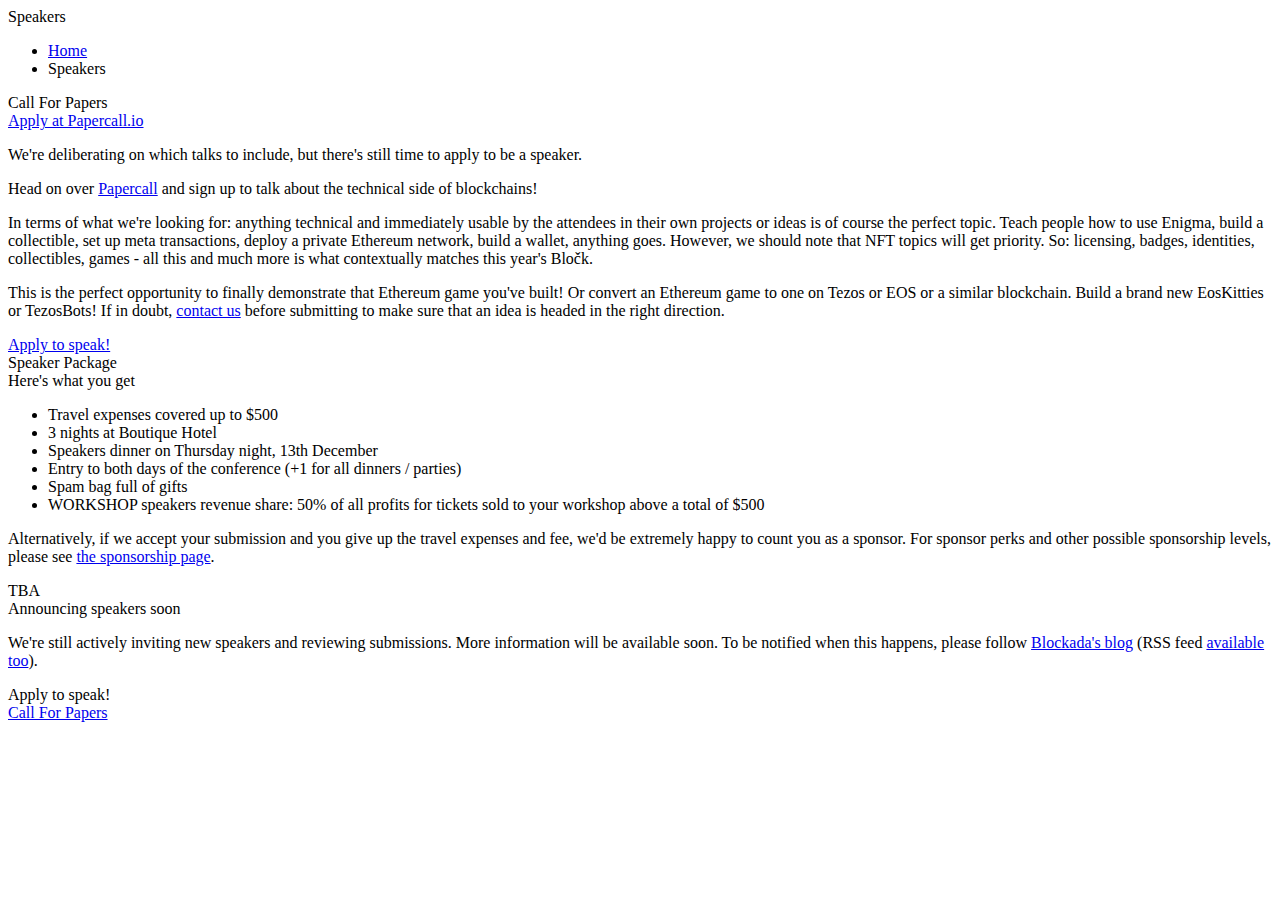
==== speakers.html @ 324911a1 "It's 2018, yay" ====
<!DOCTYPE html>
<html lang="en">
<head>
    <title>Speakers</title>
    <meta charset="utf-8">
    <meta http-equiv="X-UA-Compatible" content="IE=edge">
    <meta name="description" content="Conference project">
    <meta name="viewport" content="width=device-width, initial-scale=1">
    <link rel="stylesheet" type="text/css"
          href="styles/bootstrap4/bootstrap.min.css">
    <link href="plugins/font-awesome-4.7.0/css/font-awesome.min.css"
          rel="stylesheet" type="text/css">
    <link rel="stylesheet" type="text/css"
          href="plugins/OwlCarousel2-2.2.1/owl.carousel.css">
    <link rel="stylesheet" type="text/css"
          href="plugins/OwlCarousel2-2.2.1/owl.theme.default.css">
    <link rel="stylesheet" type="text/css"
          href="plugins/OwlCarousel2-2.2.1/animate.css">
    <link rel="stylesheet" type="text/css" href="styles/speakers.css">
    <link rel="stylesheet" type="text/css"
          href="styles/speakers_responsive.css">
    <link rel="icon" href="images/block/16w/Artboard%204ico.png"
          type="image/x-icon"/>

</head>
<body>

<div class="super_container">

    <!-- Menu -->
    <div class="menu trans_500"></div>

    <!-- Home -->

    <div class="home">
        <!-- <div class="home_background" style="background-image: url(images/index.jpg)"></div> -->
        <div class="parallax_background parallax-window" data-parallax="scroll"
             data-image-src="images/speakers.jpg" data-speed="0.8"></div>

        <!-- Header -->
        <header class="header" id="header"></header>

        <div class="home_content_container">
            <div class="container">
                <div class="row">
                    <div class="col">
                        <div class="home_content d-flex flex-row align-items-end justify-content-start">
                            <div class="current_page">Speakers</div>
                            <div class="breadcrumbs ml-auto">
                                <ul>
                                    <li><a href="index.html">Home</a></li>
                                    <li>Speakers</li>
                                </ul>
                            </div>
                        </div>
                    </div>
                </div>
            </div>
        </div>
    </div>

    <!-- Speakers -->

    <div class="speakers">
        <div class="container reset_container">

            <!-- Speaker -->
            <div class="row row-lg-eq-height">
                <div class="col-lg-12 speaker_col" style="height: 100% !important">
                    <div class="speaker_content d-flex flex-column align-items-start justify-content-center">
                        <div class="speaker_title">Call For Papers</div>
                        <div class="speaker_subtitle"><a
                                href="https://www.papercall.io/blockada">Apply at Papercall.io</a>
                        </div>
                        <div class="speaker_text">
                            <p>We're deliberating on which talks to include, but there's still time to apply to be a speaker.
                            </p><p>Head on over
                                <a href="https://www.papercall.io/blockada">Papercall</a> and sign up to talk about the technical side of blockchains!
                            </p>
                            <p>In terms of what we're looking for: anything technical and immediately usable by the attendees in their own projects or ideas is of course the perfect topic. Teach people how to use Enigma, build a collectible, set up meta transactions, deploy a private Ethereum network, build a wallet, anything goes. However, we should note that NFT topics will get priority. So: licensing, badges, identities, collectibles, games - all this and much more is what contextually matches this year's Bločk. </p><p>This is the perfect opportunity to finally demonstrate that Ethereum game you've built! Or convert an Ethereum game to one on Tezos or EOS or a similar blockchain. Build a brand new EosKitties or TezosBots! If in doubt,
                            <a href="mailto:blockada@pm.me">contact us</a> before submitting to make sure that an idea is headed in the right direction.</p>
                        </div>
                        <div class="button speaker_button"><a href="https://www.papercall.io/blockada">Apply to speak!</a></div>
                    </div>

                </div>
            </div>

            <!-- Speaker -->
            <div class="row row-lg-eq-height">
                <div class="col-lg-12 speaker_col" style="height: 100% !important">
                    <div class="speaker_content d-flex flex-column align-items-start justify-content-center">
                        <div class="speaker_title">Speaker Package</div>
                        <div class="speaker_subtitle">Here's what you get</div>
                        <div class="speaker_text">
                            
                            <div><ul>
                                <li>Travel expenses covered up to $500</li>
                                <li>3 nights at <a
                                        href="https://castellum-cakovec.com/"></a> Boutique Hotel</li>
                                <li>Speakers dinner on Thursday night, 13th December</li>
                                <li>Entry to both days of the conference (+1 for all dinners / parties)</li>
                                <li>Spam bag full of gifts</li>
                                <li>WORKSHOP speakers revenue share: 50% of all profits for tickets sold to your workshop above a total of $500</li>
                            </ul>
                            <p>Alternatively, if we accept your submission and you give up the travel expenses and fee, we'd be extremely happy to count you as a sponsor. For sponsor perks and other possible sponsorship levels, please see
                                <a href="/sponsorship.html">the sponsorship page</a>.</p>
                            </div>
                        </div>
                    </div>

                </div>
            </div>

            <!-- Speaker -->
            <div class="row row-lg-eq-height">
                <div class="col-lg-6 speaker_col reset_col">
                    <div class="speaker_image"
                         style="background-image:url(images/block/presenter.jpg)"></div>
                </div>
                <div class="col-lg-6">
                    <div class="speaker_content d-flex flex-column align-items-start justify-content-center">
                        <div class="speaker_title">TBA</div>
                        <div class="speaker_subtitle">Announcing speakers soon</div>
                        <div class="speaker_text">
                            <p>We're still actively inviting new speakers and reviewing submissions. More information will be available soon. To be notified when this happens, please follow
                                <a href="htts://blockada.io/blog">Blockada's blog</a> (RSS feed
                                <a href="https://blockada.io/rss.xml">available too</a>).</p>
                        </div>
                        <!--<div class="button speaker_button"><a href="#">Buy Tickets Now!</a></div>-->
                    </div>
                </div>
            </div>

    <!-- Call to action -->

    <div class="cta">
        <div class="parallax_background parallax-window" data-parallax="scroll"
             data-image-src="images/block/bruno.jpg" data-speed="0.8"></div>
        <div class="container">
            <div class="row">
                <div class="col">
                    <div class="cta_content text-center">
                        <div class="cta_title">Apply to speak!</div>
                        <div class="button cta_button"><a
                                href="https://www.papercall.io/blockada">Call For Papers</a>
                        </div>
                    </div>
                </div>
            </div>
        </div>
    </div>

    <footer class="footer"></footer>

</div>

<script src="js/jquery-3.2.1.min.js"></script>
<script src="styles/bootstrap4/popper.js"></script>
<script src="styles/bootstrap4/bootstrap.min.js"></script>
<script src="plugins/OwlCarousel2-2.2.1/owl.carousel.js"></script>
<script src="plugins/easing/easing.js"></script>
<script src="plugins/parallax-js-master/parallax.min.js"></script>

<script src="js/custom.js"></script>
<script src="js/speakers.js"></script>
<script>
  $.get('/footer.html', function (data) {
    $(".footer").html(data)
  });
</script>
</body>
</html>
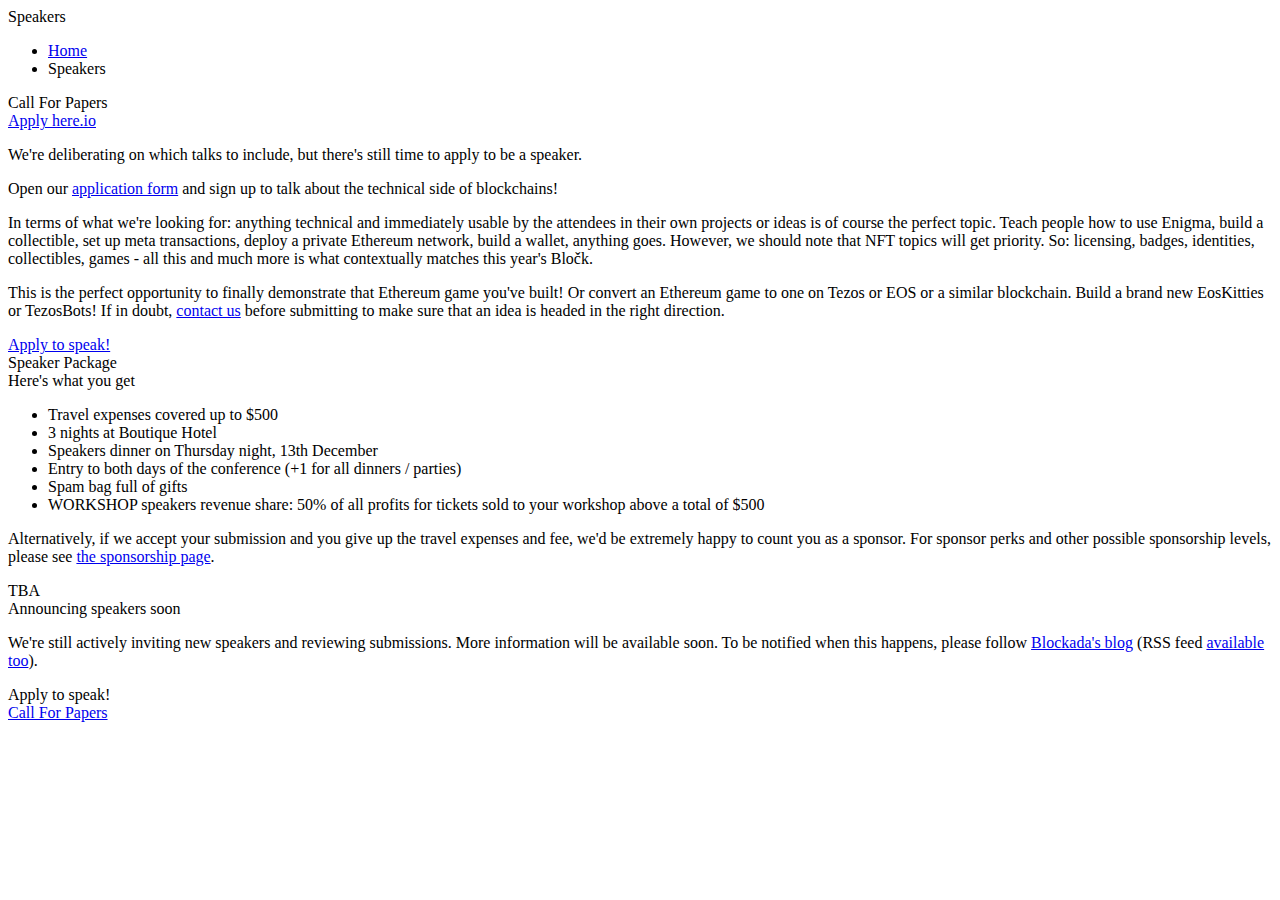
==== commit b6226119: "Merge pull request #1 from tomislavmamic/master" ====
--- a/speakers.html
+++ b/speakers.html
@@ -4,8 +4,10 @@
     <title>Speakers</title>
     <meta charset="utf-8">
     <meta http-equiv="X-UA-Compatible" content="IE=edge">
-    <meta name="description" content="Conference project">
+    <meta name="description" content="Bločk - The Blockchain Developer Conference, NFT edition">
     <meta name="viewport" content="width=device-width, initial-scale=1">
+    <meta property="og:image" content="https://blockconf.io/images/block/featured.png" />
+    <meta name="twitter:image" content="https://blockconf.io/images/block/featured.png" />
     <link rel="stylesheet" type="text/css"
           href="styles/bootstrap4/bootstrap.min.css">
     <link href="plugins/font-awesome-4.7.0/css/font-awesome.min.css"
@@ -70,17 +72,17 @@
                     <div class="speaker_content d-flex flex-column align-items-start justify-content-center">
                         <div class="speaker_title">Call For Papers</div>
                         <div class="speaker_subtitle"><a
-                                href="https://www.papercall.io/blockada">Apply at Papercall.io</a>
+                                href="https://denther.typeform.com/to/P3XeJA">Apply here.io</a>
                         </div>
                         <div class="speaker_text">
                             <p>We're deliberating on which talks to include, but there's still time to apply to be a speaker.
-                            </p><p>Head on over
-                                <a href="https://www.papercall.io/blockada">Papercall</a> and sign up to talk about the technical side of blockchains!
+                            </p><p>Open our
+                                <a href="https://denther.typeform.com/to/P3XeJA">application form</a> and sign up to talk about the technical side of blockchains!
                             </p>
                             <p>In terms of what we're looking for: anything technical and immediately usable by the attendees in their own projects or ideas is of course the perfect topic. Teach people how to use Enigma, build a collectible, set up meta transactions, deploy a private Ethereum network, build a wallet, anything goes. However, we should note that NFT topics will get priority. So: licensing, badges, identities, collectibles, games - all this and much more is what contextually matches this year's Bločk. </p><p>This is the perfect opportunity to finally demonstrate that Ethereum game you've built! Or convert an Ethereum game to one on Tezos or EOS or a similar blockchain. Build a brand new EosKitties or TezosBots! If in doubt,
                             <a href="mailto:blockada@pm.me">contact us</a> before submitting to make sure that an idea is headed in the right direction.</p>
                         </div>
-                        <div class="button speaker_button"><a href="https://www.papercall.io/blockada">Apply to speak!</a></div>
+                        <div class="button speaker_button"><a href="https://denther.typeform.com/to/P3XeJA">Apply to speak!</a></div>
                     </div>
 
                 </div>
